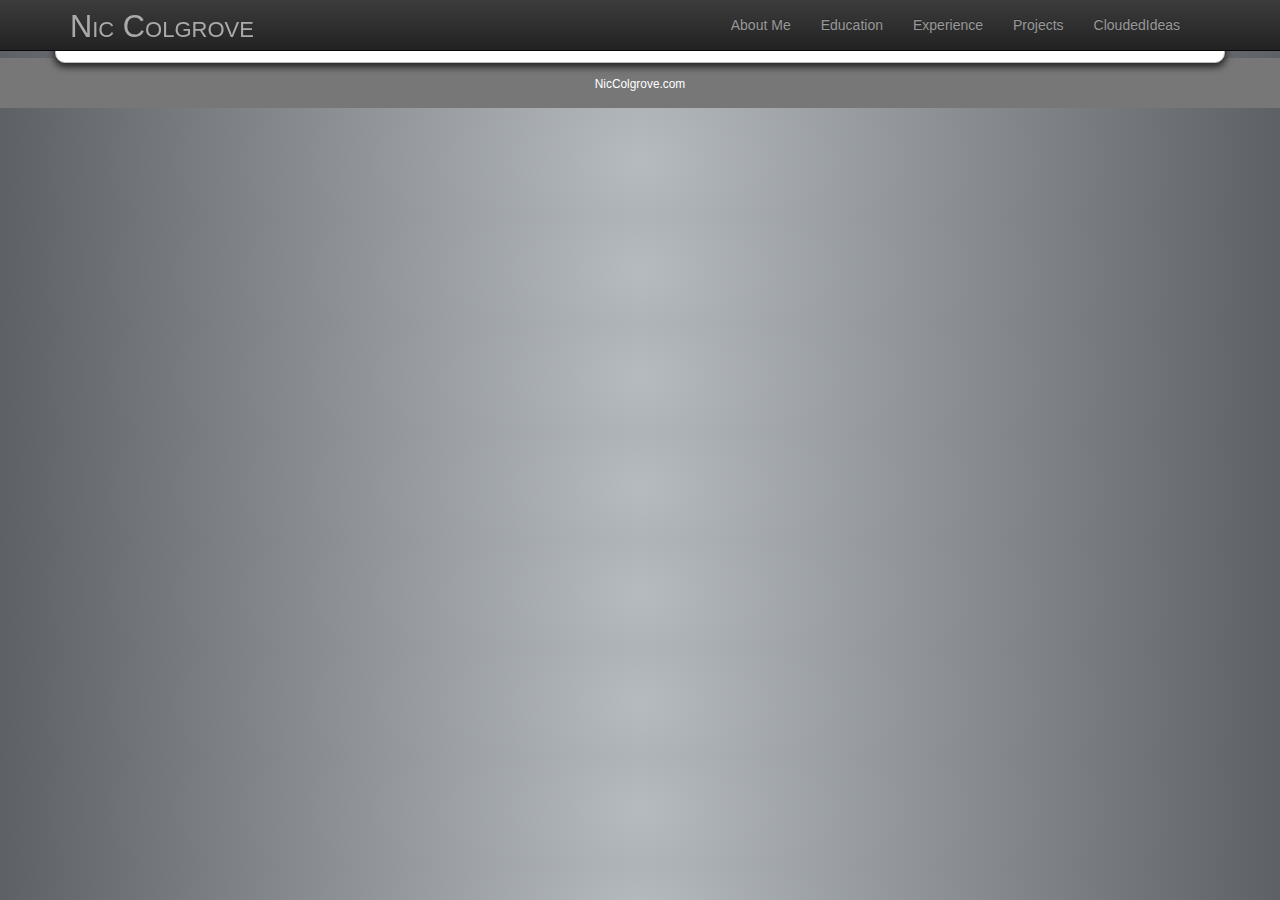
==== project.html @ 1cac867b "Initial File Load" ====
<!DOCTYPE html>
<html>
<head>
    <meta charset="UTF-8">
    <title>Nic Colgrove</title>
    
    <!--Icons -->
    <!--
        WILL NEED TO DEFINE
            <link rel="apple-touch-icon-precomposed" sizes="144x144" href="http://proola.com/assets/ico/bub.jpg">
            <link rel="apple-touch-icon-precomposed" sizes="114x114" href="http://proola.com/assets/ico/bub.jpg">
            <link rel="apple-touch-icon-precomposed" sizes="72x72" href="http://proola.com/assets/ico/bub.jpg">
            <link rel="apple-touch-icon-precomposed" href="http://proola.com/assets/ico/bub.jpg">
            <link rel="shortcut icon" href="http://proola.com/assets/ico/bub.jpg">
    -->
    
    <meta name="viewport" content="width=device-width, initial-scale=1.0">
    
    <!-- Bootstrap links -->    
    <script type="text/javascript" src="js/lib/jquery-1.7.1.min.js"></script>
    <script type="text/javascript" src="js/jquery.scrollTo.js"></script>
    <script type="text/javascript" src="js/jquery.waypoints.js"></script>

    
    <link rel="stylesheet" href="css/bootstrap-3.0/css/bootstrap.min.css">
    <link rel="stylesheet" href="css/bootstrap-3.0/css/bootstrap-theme.min.css">
    
    
    <script src="css/bootstrap-3.0/js/bootstrap.min.js"></script>
    
    <link href="_template_CSS.css" rel="stylesheet">
    <link href="css/custom.css" rel="stylesheet" media="screen">
<!--
    <script type="text/javascript" src="_template_JS.js"></script>
-->    

    
    <script src="js/jquery.parallax.js"></script>
    <link href="js/jquery.parallax.css" rel="stylesheet" media="screen">

    
    
    <script type="text/javascript">

        
					String.prototype.format = function() {
					  var args = arguments;
					  return this.replace(/{(\d+)}/g, function(match, number) { 
						return typeof args[number] != 'undefined'
						  ? args[number]
						  : match
						;
					  });
					};			
        
        
        
    $(document).ready(function(){


		var ua = navigator.userAgent,
		isMobileWebkit = /WebKit/.test(ua) && /Mobile/.test(ua);
        
        
        var id = getURLParameter('id');
        
        $.getJSON( "index_projects.json", function( data ) {
              var items = [];
              var projectsHTML='';
              var imagesHTML='';
              var d;
            
              //Load the js templates
              pageTemplate = $('#projectDesc').html();	
              imageTemplate = $('#projectImage').html();	

              d = data.projects[id];
              projectsHTML=projectsHTML+pageTemplate.format(id, d.Title, d.Desc, d.Icon, d.LongDesc);
              $('#projectInfoHost').append( projectsHTML );

            
            //Template the images
              $.each( data.projects[id].Images , function( key, d ) {
                  imagesHTML=imagesHTML+imageTemplate.format(key, d.Path);     
              });
              $('#projectImageHost').append( (imagesHTML)   );

            
            
            
            
            
            
                //ADD THE FADE HOVER OPTION
                $('.fade').hover(
                    function(){
                        $(this).find('.caption').stop( false, true ).fadeIn(250);
                    },
                    function(){
                        $(this).find('.caption').stop( false, true ).fadeOut(250);
                    }
                );    
        });        
        
        

        //ADJUST MENU OPTIONS ACCORDINGLY
        $('.scrollTo a').each( function(){
            $(this).attr('href', 'index.html'+ $(this).attr('href') );
        });

            
        
   
        
        
       
        
        
    })
    
    
    function getURLParameter(name) {
        return decodeURI(
            (RegExp(name + '=' + '(.+?)(&|$)').exec(location.search)||[,null])[1]
        );
    }
        
        
    </script>
	<script type="text/template" id="projectDesc">

                                <div class="col-sm-3">
                                    <img src="{3}" alt="{1}">
                                </div>
                                <div class="col-sm-9">
                                            <h1>{1}</h1>
                                            <h3>{2}</h3>
                                            <p>{4}</p>
                                </div>
    </script>
    <script type="text/template" id="projectImage">    
                                <div class="col-sm-4"><img src="{1}" alt=""></div>
    </script>

    
    
    	<style>
            .project-host{
                  -webkit-opacity: 1;
                  -moz-opacity: 1;
                  opacity: 1;
                -webkit-transition: all .5s ease;
                  -moz-transition: all .5s ease;
                  -ms-transition: all .5s ease;
                  -o-transition: all .5s ease;
                  transition: all .5s ease;			
            }
            
            .project-host.project-inactive{
                  -webkit-opacity: 0.25;
                  -moz-opacity: 0.25;
                  opacity: 0.25;
                -webkit-transition: all .5s ease;
                  -moz-transition: all .5s ease;
                  -ms-transition: all .5s ease;
                  -o-transition: all .5s ease;
                  transition: all .5s ease;
            }
            
            .project-host{
                text-align:center; 
                height: 200px;
            }
            .project-host img{
                max-height: 150px;   
                padding:10px 0;
            }
            
        </style>    

    
</head>

<body>   

  <div class="navbar navbar-inverse navbar-fixed-top">


	  <div class="container">
        <div class="navbar-header">
          <button type="button" class="navbar-toggle" data-toggle="collapse" data-target=".navbar-collapse">
            <span class="sr-only">Toggle navigation</span>
            <span class="icon-bar"></span>
            <span class="icon-bar"></span>
            <span class="icon-bar"></span>
          </button>
          <a class="brand" style="" href="index.html">Nic Colgrove</a>

        </div>
        <div class="collapse navbar-collapse">
          <ul class="nav navbar-nav pull-right">
              <li class="scrollTo"><a href="#about">About Me</a></li>
              <li class="scrollTo"><a href="#education">Education</a></li>
              <li class="scrollTo"><a href="#experience">Experience</a></li>
              <li class="scrollTo"><a href="#projects">Projects</a></li>
              <li class=""><a href="http://cloudedideas.com" target="_blank">CloudedIdeas</a></li>
            <!-- 
              <li><a href="tests.php">Visualizations</a></li>
			-->
          </ul>

        </div><!--/.nav-collapse -->
      </div>            
    </div>



    
    
<!-- Content Area -->
<div class="container main"> 
            <div class="row" id="projectInfoHost">
            </div>    
            <hr>
            <div class="row" id="projectImageHost">
            </div>
<!--End Content Area --> 
</div>


<!-- Footer -->
	<div class="footer">
		<div class="footerBlack">
	        <p class="muted text-center"><small>NicColgrove.com</small></p>
		</div>		
    </div>	    
</body>
</html>
---- css/custom.css ----
.page_preview{
    max-width:500px;
    width: 100%;
    margin:20px;
    float:left;
}
.page_preview img{
    border:solid black 1px;   
}
.container.main h1{
    clear:both;   
}
.container.main h3{
    color:#0e76bc ;
    font-size:1.5em;
}
.container.main h4{
    color:#0e76bc ;
    font-size:1.25em;
}

img {
  border: 0 none;
  height: auto;
  max-width: 100%;
  vertical-align: middle;
}





/* PAGE FORMATTING */
body{
    /*
	background-image:url('../img/background.png')	
    */
    
    
	background: #5d6165; /* ultimate fallback, always put this, just in case */
	
	/* if you choose the IE filter linear gradient fallback */
	filter: progid:DXImageTransform.Microsoft.gradient(
				 startColorstr=#b6bbbf, endColorstr=#5d6165);
	
	/* Chrome, Safari */
	background: -webkit-radial-gradient(circle, #b6bbbf, #5d6165);
	
	/* Firefox 15 and older, Firefox for Android */
	background: -moz-radial-gradient(circle, #b6bbbf, #5d6165);
	
	/* Opera 11.6 (older only supported linear), Opera 12.0, Opera Mobile 12.0 */
	background: -o-radial-gradient(circle, #b6bbbf, #5d6165);
	
	/* standard syntax, IE10, Firefox 16+, Opera 12.1+ */
	background: radial-gradient(circle, #b6bbbf, #5d6165);
        
        
}
.container.main{
	background-color: #FFF;
	border: solid #BBB 1px;
	border-radius: 0 0 10px 10px;	
	box-shadow: 0px 3px 7px 1px #232323;
}
.footerBlack{
  background-color:#777777 ;
  height: 50px;
  padding-top:15px;
  color:white;
}
.footerBlack p{
  margin-top: 0px;	
}



.footerRed {
  background-color:#bf3726  ;
} 






/* PAGE STRUCTURE */
.container.main{
	margin-top: -10px;
	z-index:10;
    position: relative;
    padding:20px 20px 10px 35px;
  	margin-left: auto;
  	margin-right: auto;
}

.container {
}
.container.main h2,h1{
    margin-left:-15px;   
}
.footer{
  position: relative;
  margin-top: -5px; /* negative value of footer height */
  clear:both;
  text-align:center;
}
body{
	padding-left: 0px;
	padding-right: 0px;
}
.navbar-fixed-top, .navbar-fixed-bottom, .navbar-static-top {
    margin-left: 0px;
    margin-right: 0px;
}



/* CUSTOMIZE THE NAVIGATION
    -------------------------------------------------- */
	.navbar a.brand{
        text-decoration:none;
        
        /*
            background-image:url('../img/logo.png');
            width:93px;
		*/
    
        color: #aaa ;
        font-variant:small-caps;
    font-kerning:20;
        
    
        display:block;
        z-index:300;
		height:93px;
		padding-top: 5px;
		position: absolute;
        font-size:2.2em; 
        margin-right:10px;
	}

    /* Landscape phone to portrait tablet */
    @media (max-width: 979px) {
        .navbar a.brand{
            display:block;
            font-size: 1.5em;
            /*
            background-image:url('../images/Self_Round.png');
            z-index:300;
            width:47px;
            height:47px;
            */
        
            margin:10px;
            position: absolute;
        }
        .container.main{
            margin-top: -20px;
            padding-top: 20px;
        }


    }

	.navbar{
		/*
		box-shadow: 0px 2px 2px 1px #232323;
		*/	
        margin-bottom:0px;
	}
	.navbar .nav{
		margin-left: 75px !important;	
	}
	.navbar hr{
		margin:0px;
		height: 1px;
		border-color:#AAA;
	}

	/* Customized BreadCrumbs */
	.navbar .crumbs{
		color:white;
	}
	.navbar .crumbs ul{
		margin-left:75px;
	}
	.navbar .crumbs li{
		display: block;	
		float:left;
		padding-left:10px;
	}
	.navbar .crumbs li:before{
		content: "\0020 \00BB \0020";
	}


/* CUSTOM BUTTON */
.btn-custom {
    
     background-color: hsl(0, 0%, 16%) !important;
  background-repeat: repeat-x;
  filter: progid:DXImageTransform.Microsoft.gradient(startColorstr="#5b5b5b", endColorstr="#282828");
  background-image: -khtml-gradient(linear, left top, left bottom, from(#5b5b5b), to(#282828));
  background-image: -moz-linear-gradient(top, #5b5b5b, #282828);
  background-image: -ms-linear-gradient(top, #5b5b5b, #282828);
  background-image: -webkit-gradient(linear, left top, left bottom, color-stop(0%, #5b5b5b), color-stop(100%, #282828));
  background-image: -webkit-linear-gradient(top, #5b5b5b, #282828);
  background-image: -o-linear-gradient(top, #5b5b5b, #282828);
  background-image: linear-gradient(#5b5b5b, #282828);
  border-color: #282828 #282828 hsl(0, 0%, 11%);
  color: #fff !important;
  text-shadow: 0 -1px 0 rgba(0, 0, 0, 0.33);
  -webkit-font-smoothing: antialiased;
    
    /*blueish*/
  /*
  background-color: hsl(190, 32%, 66%) !important;
  background-repeat: repeat-x;
  filter: progid:DXImageTransform.Microsoft.gradient(startColorstr="#b4d2d8", endColorstr="#8cbac4");
  background-image: -khtml-gradient(linear, left top, left bottom, from(#b4d2d8), to(#8cbac4));
  background-image: -moz-linear-gradient(top, #b4d2d8, #8cbac4);
  background-image: -ms-linear-gradient(top, #b4d2d8, #8cbac4);
  background-image: -webkit-gradient(linear, left top, left bottom, color-stop(0%, #b4d2d8), color-stop(100%, #8cbac4));
  background-image: -webkit-linear-gradient(top, #b4d2d8, #8cbac4);
  background-image: -o-linear-gradient(top, #b4d2d8, #8cbac4);
  background-image: linear-gradient(#b4d2d8, #8cbac4);
  border-color: #8cbac4 #8cbac4 hsl(190, 32%, 63%);
  color: #333 !important;
  text-shadow: 0 1px 1px rgba(255, 255, 255, 0.19);
  -webkit-font-smoothing: antialiased;
    */
}





/* CUSTOMIZE THE CAROUSEL
    -------------------------------------------------- */
.carousel-caption {
  background: none repeat scroll 0 0 rgba(0, 0, 0, 0.75);
  bottom: 0;
  left: 0;
  padding: 15px;
  position: absolute;
  right: 0;
}

	.carousel-control.left {
		  height: 100%;
	}
	.carousel-control.right {
		  height: 100%;
	}
	
	.carousel-inner{
		overflow: hidden;
		position: relative;
		width: 100%;
	}
    /* Carousel base class */
    .carousel {
      	/*margin-bottom: 60px;*/
	    overflow:hidden;
		border-bottom: 1px solid #555555;
    	z-index: 200;
		margin-bottom:0px;
		box-shadow: 0px 2px 2px 1px #232323;
    }

    .carousel .container {
      position: relative;
      z-index: 200;
    }

    .carousel-control {
      height: 80px;
      margin-top: 0;
      font-size: 120px;
      text-shadow: 0 1px 1px rgba(0,0,0,.4);
      background-color: transparent;
      border: 0;
      z-index: 10;
    }

    .carousel .item {
      max-height: 500px;
	  background-color:#000;
    }
	.carousel .item.item-white{
	 background-color:#FFF;	
	}
    .carousel img {
        height: 500px;
        position: relative;
        margin:auto;
        max-width:none !important;
    }

    .carousel-caption {
      /*background-color: transparent; */
      position: absolute;
      max-width: 900px;
      padding: 10px 20px;
      margin-top: 200px;
      z-index:700;
      bottom: 20px;
    }
    .carousel-caption h1,
    .carousel-caption .lead {
      margin: 0;
      line-height: 1.25;
      color: #fff;
      text-shadow: 0 1px 1px rgba(0,0,0,.4);
    }
    .carousel-caption .btn {
      margin-top: 10px;
    }







.project-host {
	position: relative;
}
.project-host h4 {
	font-size: .9em;
	color: #333;
	background: #f5f5f5;
	margin: 0;
	padding: 10px;
	border: 1px solid #ddd;
}
 
.caption {
	display: none;
	position: absolute;
	top: 0;
	left: 0;
	background: url(../images/project_trans-black-50.png);
	width: 100%;
	height: 100%;
}
.caption h3, .caption p {
	color: #fff !important;
	margin: 20px;
}
.caption h3 {
	margin: 20px 20px 10px;
    text-shadow: 1px 1px 2px #000000;
}
.caption p {
	font-size: .75em;
	line-height: 1.5em;
	margin: 0 20px 15px;
}
.caption a.learn-more {
	padding: 5px 10px;
	background: #08c;
	color: #fff;
	border-radius: 2px;
	-moz-border-radius: 2px;
	font-weight: bold;
	text-decoration: none;
}
.caption a.learn-more:hover {
	background: #fff;
	color: #08c;
}
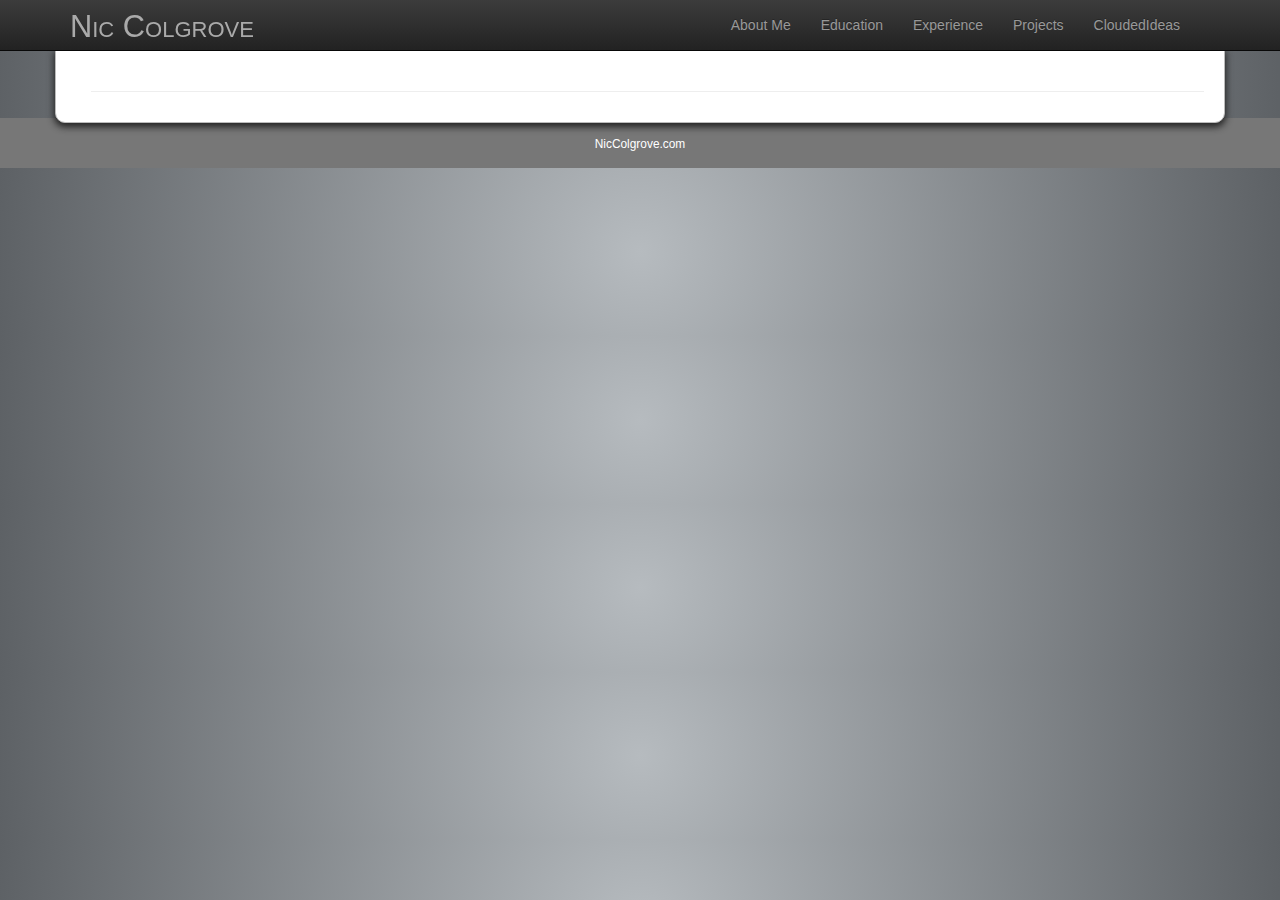
==== commit 8fdb2022: "Project Updates" ====
--- a/project.html
+++ b/project.html
@@ -130,7 +130,7 @@
     </script>
 	<script type="text/template" id="projectDesc">
 
-                                <div class="col-sm-3">
+                                <div class="col-sm-3 text-center">
                                     <img src="{3}" alt="{1}">
                                 </div>
                                 <div class="col-sm-9">
@@ -140,7 +140,7 @@
                                 </div>
     </script>
     <script type="text/template" id="projectImage">    
-                                <div class="col-sm-4"><img src="{1}" alt=""></div>
+                                <div class="col-sm-6 project_screenshot"><img src="{1}" alt="" class=""></div>
     </script>
 
     
@@ -176,6 +176,17 @@
                 max-height: 150px;   
                 padding:10px 0;
             }
+            
+            .project_screenshot{
+                padding:10px;
+                margin: 0px;
+                padding-right: 25px;
+            }
+            .project_screenshot img{
+                 border: solid 2px #333;
+   
+            }
+            
             
         </style>    
 
--- a/_template_CSS.css
+++ b/_template_CSS.css
@@ -0,0 +1,121 @@
+      body {
+        padding-top: 60px;
+      }
+
+
+/* Expandable Items */
+.expandableItem-subContent{
+	display:none;
+	margin:10px 0px;
+	cursor:default;	
+}
+.expandableItem-subContent .panel{
+	margin:5px -10px -10px -10px !important;	
+	color:#333 !important;	
+	text-shadow:none !important; 
+	margin-left:20px;
+}
+.expandableItem-subContent .container{
+	width:100%;
+}
+
+
+
+
+/* IFrames */
+.container-3x9 {
+    position: relative;
+    padding-top: 30px; 
+	height: 0; 
+    padding-bottom: 26.25%;
+	overflow: hidden;
+}
+.container-3x9 iframe,
+.container-3x9 video,
+.container-3x9 object,
+.container-3x9 embed {
+    position: absolute;
+    top: 0px;
+    left: 0px;
+    width: 100%;
+	height: 100% !important;
+	border: none;
+	overflow:hidden;
+}
+
+
+
+
+
+
+
+
+
+
+/* COPIED FROM OLD THEORY */
+		body{	font-family:Tahoma, Geneva, sans-serif;}
+		img.external{	max-height:200px; max-width:400px;}
+		div.sub{margin-left:20px;}
+		pre{	font-family:Tahoma, Geneva, sans-serif; white-space:pre-wrap;}
+		.break {page-break-before: always; }
+		p{		margin-top:20px; margin-bottom:0px;}
+		h1{		font-size:3em; margin-bottom:0px;}
+		h2{		font-size:3em; margin-bottom:0px; color:#000; }
+		h3{		font-size:1.5em; margin-bottom:0px; color:#666; margin-left:0px;}
+		h4{		font-size:1em; margin-bottom:0px; color:#666; margin-left:0px;}
+		div.imageHost{text-align:center; float:left; margin:10px;}
+		div.imageHostEnd{clear:both;}
+		div.topHost{float:right;}
+		ul{margin-top:0px;}
+	
+		input[type="button"]{
+			-webkit-appearance: button;
+			width:100%;
+			height:44px;
+		}		
+		.changed{
+			background-color:#FF9;	
+		}	
+		textarea{
+			height:10em;
+		}
+		
+		div.main{
+			margin:0em;	
+		}
+		div.inputs{
+			width:80%;
+			float:left;	
+		}
+		
+		div.buttons{
+			width:20%;
+			float:right;
+		}		
+		div.results{
+			margin:2em;				
+			clear:both;
+		}	
+		div.spacer{
+			margin:2em;
+			clear:both;
+		}			
+		
+		div.inputs ajaxAndFormatHTML.panel.panel-default{
+			border:none !important;	
+		}
+		
+		
+        .tInput{
+            float:left;
+            clear:both;
+            width:100%;
+            text-align:left;
+        }
+        .tSubInput{
+
+        }
+
+		.i80 { display: inline; width:79% }
+		.i20 { display: inline; width:12% }
+		
--- a/css/custom.css
+++ b/css/custom.css
@@ -239,15 +239,15 @@
 
 
 /* CUSTOMIZE THE CAROUSEL
-    -------------------------------------------------- */
-.carousel-caption {
-  background: none repeat scroll 0 0 rgba(0, 0, 0, 0.75);
-  bottom: 0;
-  left: 0;
-  padding: 15px;
-  position: absolute;
-  right: 0;
-}
+    --------------------------------------------------
+    .carousel-caption {
+      background: none repeat scroll 0 0 rgba(0, 0, 0, 0.75);
+      bottom: 0;
+      left: 0;
+      padding: 15px;
+      position: absolute;
+      right: 0;
+    }
 
 	.carousel-control.left {
 		  height: 100%;
@@ -261,9 +261,7 @@
 		position: relative;
 		width: 100%;
 	}
-    /* Carousel base class */
     .carousel {
-      	/*margin-bottom: 60px;*/
 	    overflow:hidden;
 		border-bottom: 1px solid #555555;
     	z-index: 200;
@@ -320,56 +318,7 @@
       margin-top: 10px;
     }
 
-
-
-
-
-
-
-.project-host {
-	position: relative;
-}
-.project-host h4 {
-	font-size: .9em;
-	color: #333;
-	background: #f5f5f5;
-	margin: 0;
-	padding: 10px;
-	border: 1px solid #ddd;
-}
- 
-.caption {
-	display: none;
-	position: absolute;
-	top: 0;
-	left: 0;
-	background: url(../images/project_trans-black-50.png);
-	width: 100%;
-	height: 100%;
-}
-.caption h3, .caption p {
-	color: #fff !important;
-	margin: 20px;
-}
-.caption h3 {
-	margin: 20px 20px 10px;
-    text-shadow: 1px 1px 2px #000000;
-}
-.caption p {
-	font-size: .75em;
-	line-height: 1.5em;
-	margin: 0 20px 15px;
-}
-.caption a.learn-more {
-	padding: 5px 10px;
-	background: #08c;
-	color: #fff;
-	border-radius: 2px;
-	-moz-border-radius: 2px;
-	font-weight: bold;
-	text-decoration: none;
-}
-.caption a.learn-more:hover {
-	background: #fff;
-	color: #08c;
-}
+ */
+
+
+
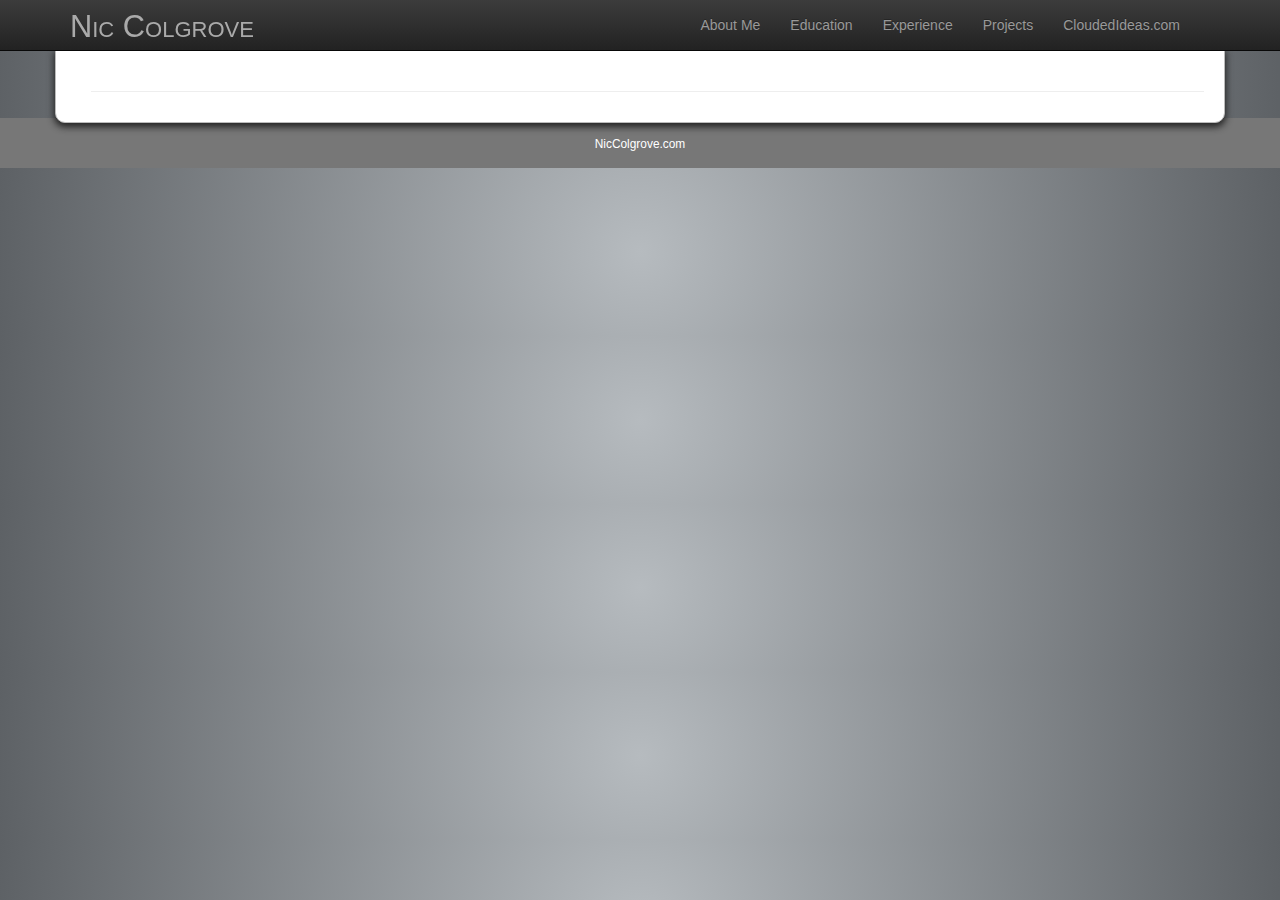
==== commit aac7f7bd: "Addition of Google Analytics, Code Cleanup" ====
--- a/project.html
+++ b/project.html
@@ -5,129 +5,42 @@
     <title>Nic Colgrove</title>
     
     <!--Icons -->
-    <!--
-        WILL NEED TO DEFINE
-            <link rel="apple-touch-icon-precomposed" sizes="144x144" href="http://proola.com/assets/ico/bub.jpg">
-            <link rel="apple-touch-icon-precomposed" sizes="114x114" href="http://proola.com/assets/ico/bub.jpg">
-            <link rel="apple-touch-icon-precomposed" sizes="72x72" href="http://proola.com/assets/ico/bub.jpg">
-            <link rel="apple-touch-icon-precomposed" href="http://proola.com/assets/ico/bub.jpg">
-            <link rel="shortcut icon" href="http://proola.com/assets/ico/bub.jpg">
-    -->
+    <link rel="apple-touch-icon-precomposed" sizes="144x144" href="images/icon_nc_144.jpg">
+    <link rel="apple-touch-icon-precomposed" sizes="114x114" href="images/icon_nc_114.jpg">
+    <link rel="apple-touch-icon-precomposed" sizes="72x72" href="images/icon_nc_72.jpg">
+    <link rel="apple-touch-icon-precomposed" sizes="57x57" href="images/icon_nc_57.jpg">
+    <link rel="apple-touch-icon-precomposed" sizes="32x32" href="images/icon_nc_32.jpg">
+    <link rel="shortcut icon" href="images/icon_nc_32.jpg">
     
+    
+    <!--Mobile Sizing -->
     <meta name="viewport" content="width=device-width, initial-scale=1.0">
+
     
-    <!-- Bootstrap links -->    
+    <!-- js extensions -->
+    <script src="js/js.simpleTemplate.js"></script>
+
+    
+    <!-- jQuery frameworks -->    
     <script type="text/javascript" src="js/lib/jquery-1.7.1.min.js"></script>
     <script type="text/javascript" src="js/jquery.scrollTo.js"></script>
     <script type="text/javascript" src="js/jquery.waypoints.js"></script>
+    
+    
+    <!-- Bootstrap links -->    
+    <link rel="stylesheet" href="css/bootstrap-3.0/css/bootstrap.min.css">
+    <link rel="stylesheet" href="css/bootstrap-3.0/css/bootstrap-theme.min.css">
+    <script src="css/bootstrap-3.0/js/bootstrap.min.js"></script>
 
     
-    <link rel="stylesheet" href="css/bootstrap-3.0/css/bootstrap.min.css">
-    <link rel="stylesheet" href="css/bootstrap-3.0/css/bootstrap-theme.min.css">
-    
-    
-    <script src="css/bootstrap-3.0/js/bootstrap.min.js"></script>
-    
-    <link href="_template_CSS.css" rel="stylesheet">
-    <link href="css/custom.css" rel="stylesheet" media="screen">
-<!--
-    <script type="text/javascript" src="_template_JS.js"></script>
--->    
-
-    
-    <script src="js/jquery.parallax.js"></script>
-    <link href="js/jquery.parallax.css" rel="stylesheet" media="screen">
+    <!-- Custom Components -->    
+    <script src="project.js"></script>
+    <link href="css/custom.css" rel="stylesheet" media="screen">    
 
     
     
-    <script type="text/javascript">
 
-        
-					String.prototype.format = function() {
-					  var args = arguments;
-					  return this.replace(/{(\d+)}/g, function(match, number) { 
-						return typeof args[number] != 'undefined'
-						  ? args[number]
-						  : match
-						;
-					  });
-					};			
-        
-        
-        
-    $(document).ready(function(){
-
-
-		var ua = navigator.userAgent,
-		isMobileWebkit = /WebKit/.test(ua) && /Mobile/.test(ua);
-        
-        
-        var id = getURLParameter('id');
-        
-        $.getJSON( "index_projects.json", function( data ) {
-              var items = [];
-              var projectsHTML='';
-              var imagesHTML='';
-              var d;
-            
-              //Load the js templates
-              pageTemplate = $('#projectDesc').html();	
-              imageTemplate = $('#projectImage').html();	
-
-              d = data.projects[id];
-              projectsHTML=projectsHTML+pageTemplate.format(id, d.Title, d.Desc, d.Icon, d.LongDesc);
-              $('#projectInfoHost').append( projectsHTML );
-
-            
-            //Template the images
-              $.each( data.projects[id].Images , function( key, d ) {
-                  imagesHTML=imagesHTML+imageTemplate.format(key, d.Path);     
-              });
-              $('#projectImageHost').append( (imagesHTML)   );
-
-            
-            
-            
-            
-            
-            
-                //ADD THE FADE HOVER OPTION
-                $('.fade').hover(
-                    function(){
-                        $(this).find('.caption').stop( false, true ).fadeIn(250);
-                    },
-                    function(){
-                        $(this).find('.caption').stop( false, true ).fadeOut(250);
-                    }
-                );    
-        });        
-        
-        
-
-        //ADJUST MENU OPTIONS ACCORDINGLY
-        $('.scrollTo a').each( function(){
-            $(this).attr('href', 'index.html'+ $(this).attr('href') );
-        });
-
-            
-        
-   
-        
-        
-       
-        
-        
-    })
-    
-    
-    function getURLParameter(name) {
-        return decodeURI(
-            (RegExp(name + '=' + '(.+?)(&|$)').exec(location.search)||[,null])[1]
-        );
-    }
-        
-        
-    </script>
+<!-- JAVASCRIPT STRING TEMPLATES (REFERENCED BY ID) -->
 	<script type="text/template" id="projectDesc">
 
                                 <div class="col-sm-3 text-center">
@@ -142,62 +55,11 @@
     <script type="text/template" id="projectImage">    
                                 <div class="col-sm-6 project_screenshot"><img src="{1}" alt="" class=""></div>
     </script>
-
-    
-    
-    	<style>
-            .project-host{
-                  -webkit-opacity: 1;
-                  -moz-opacity: 1;
-                  opacity: 1;
-                -webkit-transition: all .5s ease;
-                  -moz-transition: all .5s ease;
-                  -ms-transition: all .5s ease;
-                  -o-transition: all .5s ease;
-                  transition: all .5s ease;			
-            }
-            
-            .project-host.project-inactive{
-                  -webkit-opacity: 0.25;
-                  -moz-opacity: 0.25;
-                  opacity: 0.25;
-                -webkit-transition: all .5s ease;
-                  -moz-transition: all .5s ease;
-                  -ms-transition: all .5s ease;
-                  -o-transition: all .5s ease;
-                  transition: all .5s ease;
-            }
-            
-            .project-host{
-                text-align:center; 
-                height: 200px;
-            }
-            .project-host img{
-                max-height: 150px;   
-                padding:10px 0;
-            }
-            
-            .project_screenshot{
-                padding:10px;
-                margin: 0px;
-                padding-right: 25px;
-            }
-            .project_screenshot img{
-                 border: solid 2px #333;
-   
-            }
-            
-            
-        </style>    
-
-    
 </head>
-
 <body>   
 
+<!-- Navigation -->
   <div class="navbar navbar-inverse navbar-fixed-top">
-
-
 	  <div class="container">
         <div class="navbar-header">
           <button type="button" class="navbar-toggle" data-toggle="collapse" data-target=".navbar-collapse">
@@ -215,29 +77,22 @@
               <li class="scrollTo"><a href="#education">Education</a></li>
               <li class="scrollTo"><a href="#experience">Experience</a></li>
               <li class="scrollTo"><a href="#projects">Projects</a></li>
-              <li class=""><a href="http://cloudedideas.com" target="_blank">CloudedIdeas</a></li>
-            <!-- 
-              <li><a href="tests.php">Visualizations</a></li>
-			-->
+              <li class=""><a href="http://cloudedideas.com" target="_blank">CloudedIdeas.com</a></li>
           </ul>
-
         </div><!--/.nav-collapse -->
       </div>            
     </div>
 
-
-
     
     
 <!-- Content Area -->
-<div class="container main"> 
-            <div class="row" id="projectInfoHost">
-            </div>    
-            <hr>
-            <div class="row" id="projectImageHost">
-            </div>
-<!--End Content Area --> 
-</div>
+    <div class="container main"> 
+                <div class="row" id="projectInfoHost">
+                </div>    
+                <hr>
+                <div class="row" id="projectImageHost">
+                </div>
+    </div>
 
 
 <!-- Footer -->
@@ -246,6 +101,9 @@
 	        <p class="muted text-center"><small>NicColgrove.com</small></p>
 		</div>		
     </div>	    
+    <?php include_once("php/analyticstracking.php") ?>
+
+    
 </body>
 </html>
 
--- a/css/custom.css
+++ b/css/custom.css
@@ -1,120 +1,218 @@
 
 
-.page_preview{
-    max-width:500px;
-    width: 100%;
-    margin:20px;
-    float:left;
-}
-.page_preview img{
-    border:solid black 1px;   
-}
-.container.main h1{
-    clear:both;   
-}
-.container.main h3{
-    color:#0e76bc ;
-    font-size:1.5em;
-}
-.container.main h4{
-    color:#0e76bc ;
-    font-size:1.25em;
-}
-
-img {
-  border: 0 none;
-  height: auto;
-  max-width: 100%;
-  vertical-align: middle;
-}
-
-
-
-
-
-/* PAGE FORMATTING */
-body{
-    /*
-	background-image:url('../img/background.png')	
-    */
-    
-    
-	background: #5d6165; /* ultimate fallback, always put this, just in case */
-	
-	/* if you choose the IE filter linear gradient fallback */
-	filter: progid:DXImageTransform.Microsoft.gradient(
-				 startColorstr=#b6bbbf, endColorstr=#5d6165);
-	
-	/* Chrome, Safari */
-	background: -webkit-radial-gradient(circle, #b6bbbf, #5d6165);
-	
-	/* Firefox 15 and older, Firefox for Android */
-	background: -moz-radial-gradient(circle, #b6bbbf, #5d6165);
-	
-	/* Opera 11.6 (older only supported linear), Opera 12.0, Opera Mobile 12.0 */
-	background: -o-radial-gradient(circle, #b6bbbf, #5d6165);
-	
-	/* standard syntax, IE10, Firefox 16+, Opera 12.1+ */
-	background: radial-gradient(circle, #b6bbbf, #5d6165);
-        
-        
-}
-.container.main{
-	background-color: #FFF;
-	border: solid #BBB 1px;
-	border-radius: 0 0 10px 10px;	
-	box-shadow: 0px 3px 7px 1px #232323;
-}
-.footerBlack{
-  background-color:#777777 ;
-  height: 50px;
-  padding-top:15px;
-  color:white;
-}
-.footerBlack p{
-  margin-top: 0px;	
-}
-
-
-
-.footerRed {
-  background-color:#bf3726  ;
-} 
-
-
-
-
-
-
-/* PAGE STRUCTURE */
-.container.main{
-	margin-top: -10px;
-	z-index:10;
-    position: relative;
-    padding:20px 20px 10px 35px;
-  	margin-left: auto;
-  	margin-right: auto;
-}
-
-.container {
-}
-.container.main h2,h1{
-    margin-left:-15px;   
-}
-.footer{
-  position: relative;
-  margin-top: -5px; /* negative value of footer height */
-  clear:both;
-  text-align:center;
-}
-body{
-	padding-left: 0px;
-	padding-right: 0px;
-}
-.navbar-fixed-top, .navbar-fixed-bottom, .navbar-static-top {
-    margin-left: 0px;
-    margin-right: 0px;
-}
+ /* CUSTOM ELEMENTS 
+    -------------------------------------------------- */      
+            .project_screenshot{
+                padding:10px;
+                margin: 0px;
+                padding-right: 25px;
+            }
+            .project_screenshot img{
+                 border: solid 2px #333;
+   
+            }
+
+            .ProjectHost{
+                    padding-left:0px !important;
+                padding-right:0px !important;
+            }
+            
+            .ProjectHost .ph_frame{
+                  -webkit-opacity: 1;
+                  -moz-opacity: 1;
+                  opacity: 1;
+                  -webkit-transition: all .5s ease;
+                  -moz-transition: all .5s ease;
+                  -ms-transition: all .5s ease;
+                  -o-transition: all .5s ease;
+                  transition: all .5s ease;			
+            }
+            
+            .ProjectHost.project-inactive .ph_frame{
+                  -webkit-opacity: 0.25;
+                  -moz-opacity: 0.25;
+                  opacity: 0.25;
+                  -webkit-transition: all .5s ease;
+                  -moz-transition: all .5s ease;
+                  -ms-transition: all .5s ease;
+                  -o-transition: all .5s ease;
+                  transition: all .5s ease;
+            }
+            
+            .ProjectHost .ph_frame{
+                text-align:center; 
+                height: 200px !important;
+            }
+            .ProjectHost img{
+                max-height: 200px;   
+                padding:10px;
+            }
+            
+            .ProjectHost .ph_frame{
+                position: relative;
+            }
+            .ProjectHost .ph_frame h4 {
+                font-size: .9em;
+                color: #333;
+                background: #f5f5f5;
+                margin: 0;
+                padding: 10px;
+                border: 1px solid #ddd;
+            }
+             
+            .caption {
+                display: none;
+                position: absolute;
+                top: 0;
+                left: 0;
+                background: url(../images/project_trans-black-75.png);
+                width: 100%;
+                height: 100%;
+            }
+            .caption h3, .caption p {
+                color: #fff !important;
+                margin: 20px;
+            }
+            .caption h3 {
+                margin: 20px 20px 10px;
+                text-shadow: 1px 1px 2px #000000;
+            }
+            .caption p {
+                font-size: .75em;
+                line-height: 1.5em;
+                margin: 0 20px 15px;
+            }
+            .caption a.learn-more {
+                position:absolute;
+                bottom:10px;
+                left:5%;
+                width:90%;
+                
+                
+                
+                padding: 5px 10px;
+                background: #08c;
+                color: #fff;
+                border-radius: 2px;
+                -moz-border-radius: 2px;
+                font-weight: bold;
+                text-decoration: none;
+            }
+            .caption a.learn-more:hover {
+                background: #fff;
+                color: #08c;
+            }
+            
+            
+            #shareBar img{
+                max-height:25px;
+            }
+
+
+
+
+
+
+
+/* PAGE FORMATTING 
+    -------------------------------------------------- */
+
+    body{	font-family:Tahoma, Geneva, sans-serif;}
+    pre{	font-family:Tahoma, Geneva, sans-serif; white-space:pre-wrap;}
+    p{		margin-top:20px; margin-bottom:0px;}
+    h1{		font-size:3em; margin-bottom:0px;}
+    h2{		font-size:3em; margin-bottom:0px; color:#000; }
+    h3{		font-size:1.5em; margin-bottom:0px; color:#666; margin-left:0px;}
+    h4{		font-size:1em; margin-bottom:0px; color:#666; margin-left:0px;}
+    .break{ page-break-before: always; }
+
+    body{
+        /* ultimate fallback*/
+        background: #5d6165; 
+        
+        /* if you choose the IE filter linear gradient fallback */
+        filter: progid:DXImageTransform.Microsoft.gradient(
+                     startColorstr=#b6bbbf, endColorstr=#5d6165);
+        
+        /* Chrome, Safari */
+        background: -webkit-radial-gradient(circle, #b6bbbf, #5d6165);
+        
+        /* Firefox 15 and older, Firefox for Android */
+        background: -moz-radial-gradient(circle, #b6bbbf, #5d6165);
+        
+        /* Opera 11.6 (older only supported linear), Opera 12.0, Opera Mobile 12.0 */
+        background: -o-radial-gradient(circle, #b6bbbf, #5d6165);
+        
+        /* standard syntax, IE10, Firefox 16+, Opera 12.1+ */
+        background: radial-gradient(circle, #b6bbbf, #5d6165);
+            
+            
+    }
+    .container.main{
+        background-color: #FFF;
+        border: solid #BBB 1px;
+        border-radius: 0 0 10px 10px;	
+        box-shadow: 0px 3px 7px 1px #232323;
+    }
+    .footerBlack{
+        background-color:#777777 ;
+        height: 50px;
+        padding-top:15px;
+        color:white;
+    }
+    .footerBlack p{
+        margin-top: 0px;	
+    }
+    .container.main h1{
+        clear:both;   
+    }
+    .container.main h3{
+        color:#0e76bc ;
+        font-size:1.5em;
+    }
+    .container.main h4{
+        color:#0e76bc ;
+        font-size:1.25em;
+    }
+    img {
+      border: 0 none;
+      height: auto;
+      max-width: 100%;
+      vertical-align: middle;
+    }
+
+
+
+
+
+
+
+/* PAGE STRUCTURE
+    -------------------------------------------------- */
+    body{
+        padding: 60px 0px 0px 0px;
+    }
+    .container.main{
+        margin-top: -10px;
+        z-index:10;
+        position: relative;
+        padding:20px 20px 10px 35px;
+        margin-left: auto;
+        margin-right: auto;
+    }
+    .container.main h2,h1{
+        margin-left:-15px;   
+    }
+    .footer{
+        position: relative;
+        margin-top: -5px; /* negative value of footer height */
+        clear:both;
+        text-align:center;
+    }
+    .navbar-fixed-top, .navbar-fixed-bottom, .navbar-static-top {
+        margin-left: 0px;
+        margin-right: 0px;
+    }
 
 
 
@@ -122,17 +220,9 @@
     -------------------------------------------------- */
 	.navbar a.brand{
         text-decoration:none;
-        
-        /*
-            background-image:url('../img/logo.png');
-            width:93px;
-		*/
-    
         color: #aaa ;
         font-variant:small-caps;
-    font-kerning:20;
-        
-    
+        font-kerning:20;
         display:block;
         z-index:300;
 		height:93px;
@@ -147,13 +237,6 @@
         .navbar a.brand{
             display:block;
             font-size: 1.5em;
-            /*
-            background-image:url('../images/Self_Round.png');
-            z-index:300;
-            width:47px;
-            height:47px;
-            */
-        
             margin:10px;
             position: absolute;
         }
@@ -161,14 +244,8 @@
             margin-top: -20px;
             padding-top: 20px;
         }
-
-
-    }
-
+    }
 	.navbar{
-		/*
-		box-shadow: 0px 2px 2px 1px #232323;
-		*/	
         margin-bottom:0px;
 	}
 	.navbar .nav{
@@ -197,128 +274,49 @@
 	}
 
 
-/* CUSTOM BUTTON */
-.btn-custom {
-    
-     background-color: hsl(0, 0%, 16%) !important;
-  background-repeat: repeat-x;
-  filter: progid:DXImageTransform.Microsoft.gradient(startColorstr="#5b5b5b", endColorstr="#282828");
-  background-image: -khtml-gradient(linear, left top, left bottom, from(#5b5b5b), to(#282828));
-  background-image: -moz-linear-gradient(top, #5b5b5b, #282828);
-  background-image: -ms-linear-gradient(top, #5b5b5b, #282828);
-  background-image: -webkit-gradient(linear, left top, left bottom, color-stop(0%, #5b5b5b), color-stop(100%, #282828));
-  background-image: -webkit-linear-gradient(top, #5b5b5b, #282828);
-  background-image: -o-linear-gradient(top, #5b5b5b, #282828);
-  background-image: linear-gradient(#5b5b5b, #282828);
-  border-color: #282828 #282828 hsl(0, 0%, 11%);
-  color: #fff !important;
-  text-shadow: 0 -1px 0 rgba(0, 0, 0, 0.33);
-  -webkit-font-smoothing: antialiased;
-    
-    /*blueish*/
-  /*
-  background-color: hsl(190, 32%, 66%) !important;
-  background-repeat: repeat-x;
-  filter: progid:DXImageTransform.Microsoft.gradient(startColorstr="#b4d2d8", endColorstr="#8cbac4");
-  background-image: -khtml-gradient(linear, left top, left bottom, from(#b4d2d8), to(#8cbac4));
-  background-image: -moz-linear-gradient(top, #b4d2d8, #8cbac4);
-  background-image: -ms-linear-gradient(top, #b4d2d8, #8cbac4);
-  background-image: -webkit-gradient(linear, left top, left bottom, color-stop(0%, #b4d2d8), color-stop(100%, #8cbac4));
-  background-image: -webkit-linear-gradient(top, #b4d2d8, #8cbac4);
-  background-image: -o-linear-gradient(top, #b4d2d8, #8cbac4);
-  background-image: linear-gradient(#b4d2d8, #8cbac4);
-  border-color: #8cbac4 #8cbac4 hsl(190, 32%, 63%);
-  color: #333 !important;
-  text-shadow: 0 1px 1px rgba(255, 255, 255, 0.19);
-  -webkit-font-smoothing: antialiased;
-    */
+
+
+/* CUSTOM BUTTONS
+    -------------------------------------------------- */
+    .btn-custom {
+        /* Dark Grey */
+        background-color: hsl(0, 0%, 16%) !important;
+        background-repeat: repeat-x;
+        filter: progid:DXImageTransform.Microsoft.gradient(startColorstr="#5b5b5b", endColorstr="#282828");
+        background-image: -khtml-gradient(linear, left top, left bottom, from(#5b5b5b), to(#282828));
+        background-image: -moz-linear-gradient(top, #5b5b5b, #282828);
+        background-image: -ms-linear-gradient(top, #5b5b5b, #282828);
+        background-image: -webkit-gradient(linear, left top, left bottom, color-stop(0%, #5b5b5b), color-stop(100%, #282828));
+        background-image: -webkit-linear-gradient(top, #5b5b5b, #282828);
+        background-image: -o-linear-gradient(top, #5b5b5b, #282828);
+        background-image: linear-gradient(#5b5b5b, #282828);
+        border-color: #282828 #282828 hsl(0, 0%, 11%);
+        color: #fff !important;
+        text-shadow: 0 -1px 0 rgba(0, 0, 0, 0.33);
+        -webkit-font-smoothing: antialiased;
+    }
+
+
+
+/* CUSTOM RESPONSIVE VIDEO COMPONENTS
+    -------------------------------------------------- */
+.container-3x9 {
+    position: relative;
+    padding-top: 30px; 
+	height: 0; 
+    padding-bottom: 26.25%;
+	overflow: hidden;
 }
-
-
-
-
-
-/* CUSTOMIZE THE CAROUSEL
-    --------------------------------------------------
-    .carousel-caption {
-      background: none repeat scroll 0 0 rgba(0, 0, 0, 0.75);
-      bottom: 0;
-      left: 0;
-      padding: 15px;
-      position: absolute;
-      right: 0;
-    }
-
-	.carousel-control.left {
-		  height: 100%;
-	}
-	.carousel-control.right {
-		  height: 100%;
-	}
-	
-	.carousel-inner{
-		overflow: hidden;
-		position: relative;
-		width: 100%;
-	}
-    .carousel {
-	    overflow:hidden;
-		border-bottom: 1px solid #555555;
-    	z-index: 200;
-		margin-bottom:0px;
-		box-shadow: 0px 2px 2px 1px #232323;
-    }
-
-    .carousel .container {
-      position: relative;
-      z-index: 200;
-    }
-
-    .carousel-control {
-      height: 80px;
-      margin-top: 0;
-      font-size: 120px;
-      text-shadow: 0 1px 1px rgba(0,0,0,.4);
-      background-color: transparent;
-      border: 0;
-      z-index: 10;
-    }
-
-    .carousel .item {
-      max-height: 500px;
-	  background-color:#000;
-    }
-	.carousel .item.item-white{
-	 background-color:#FFF;	
-	}
-    .carousel img {
-        height: 500px;
-        position: relative;
-        margin:auto;
-        max-width:none !important;
-    }
-
-    .carousel-caption {
-      /*background-color: transparent; */
-      position: absolute;
-      max-width: 900px;
-      padding: 10px 20px;
-      margin-top: 200px;
-      z-index:700;
-      bottom: 20px;
-    }
-    .carousel-caption h1,
-    .carousel-caption .lead {
-      margin: 0;
-      line-height: 1.25;
-      color: #fff;
-      text-shadow: 0 1px 1px rgba(0,0,0,.4);
-    }
-    .carousel-caption .btn {
-      margin-top: 10px;
-    }
-
- */
-
-
-
+.container-3x9 iframe,
+.container-3x9 video,
+.container-3x9 object,
+.container-3x9 embed {
+    position: absolute;
+    top: 0px;
+    left: 0px;
+    width: 100%;
+	height: 100% !important;
+	border: none;
+	overflow:hidden;
+}
+
